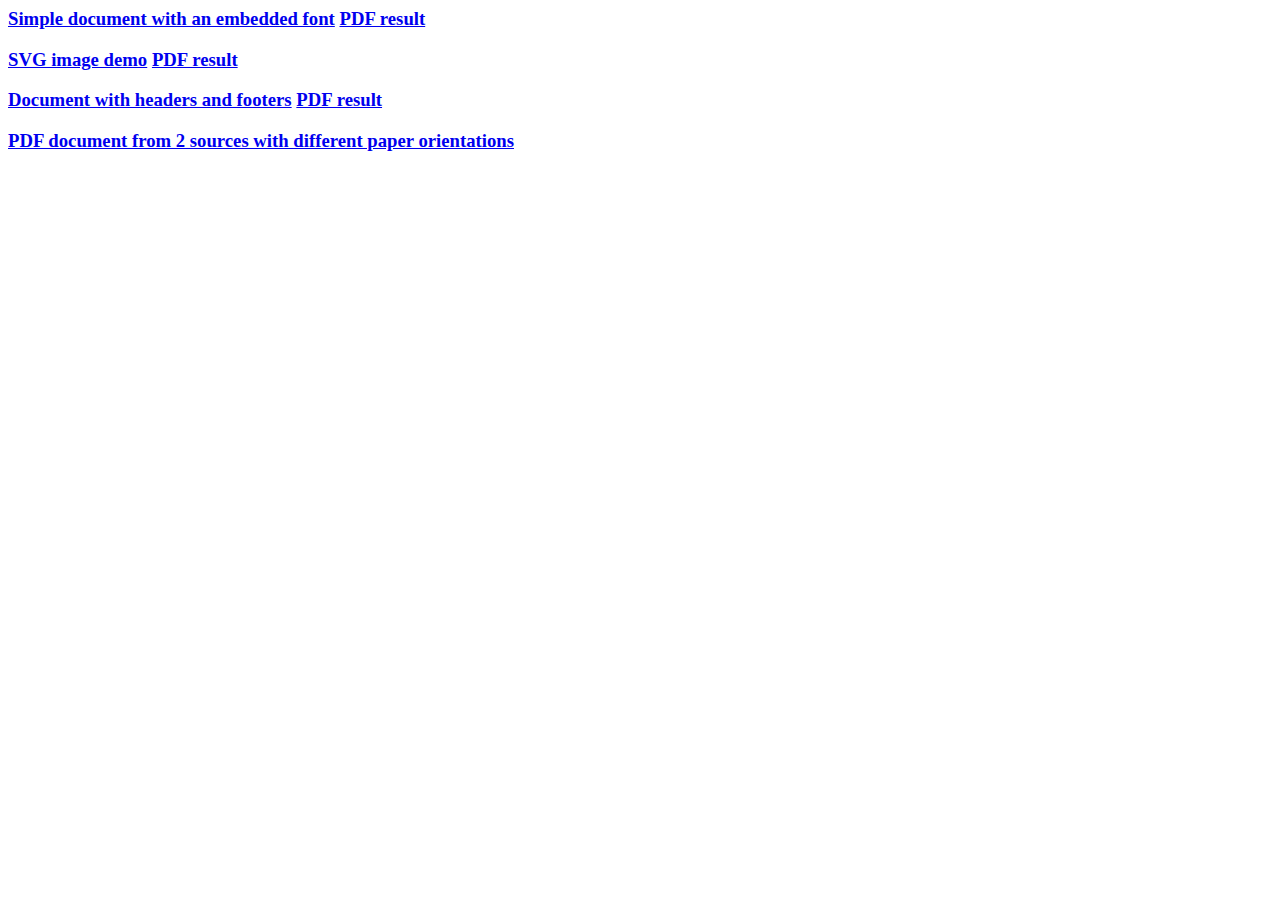
==== Samples/index.html @ daaf2503 "Sample HTML and PDF added." ====
<html>
<head>
</head>
<body>

<h3><a href="fontEmbeding.html">Simple document with an embedded font</a>  <a target="_blank" href="fontEmbeding.pdf">PDF result</a></h3>

<h3><a href="testSvg.html">SVG image demo</a>  <a target="_blank" href="testSvg.pdf">PDF result</a></h3>

<h3><a href="fontEmbeding.html">Document with headers and footers</a>  <a target="_blank" href="fontEmbeding.pdf">PDF result</a></h3>

<h3><a target="_blank" href="MultiplePaperOrientations.pdf">PDF document from 2 sources with different paper orientations</a></h3>


</body>
</html>
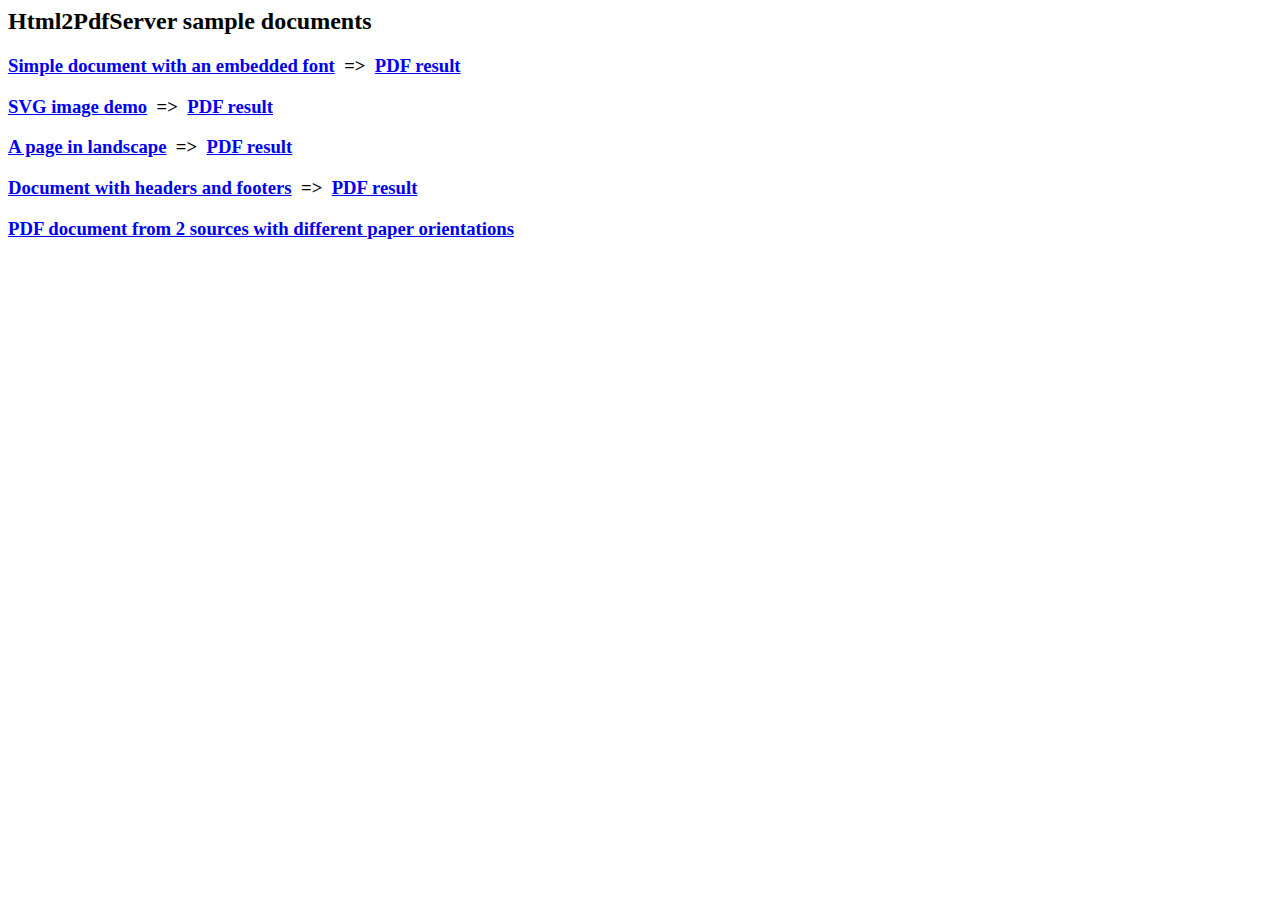
==== commit fd65e291: "Better samples." ====
--- a/Samples/index.html
+++ b/Samples/index.html
@@ -2,15 +2,17 @@
 <head>
 </head>
 <body>
+<h2>Html2PdfServer sample documents</h2>
 
-<h3><a href="fontEmbeding.html">Simple document with an embedded font</a>  <a target="_blank" href="fontEmbeding.pdf">PDF result</a></h3>
+<h3><a href="fontEmbeding.html">Simple document with an embedded font</a> &nbsp;=>&nbsp; <a target="_blank" href="fontEmbeding.pdf">PDF result</a></h3>
 
-<h3><a href="testSvg.html">SVG image demo</a>  <a target="_blank" href="testSvg.pdf">PDF result</a></h3>
+<h3><a href="testSvg.html">SVG image demo</a> &nbsp;=>&nbsp; <a target="_blank" href="testSvg.pdf">PDF result</a></h3>
 
-<h3><a href="fontEmbeding.html">Document with headers and footers</a>  <a target="_blank" href="fontEmbeding.pdf">PDF result</a></h3>
+<h3><a href="LandscapePage.html">A page in landscape</a> &nbsp;=>&nbsp; <a target="_blank" href="LandscapePage.pdf">PDF result</a></h3>
+
+<h3><a href="header-footerDemo.html">Document with headers and footers</a> &nbsp;=>&nbsp; <a target="_blank" href="header-footerDemo.pdf">PDF result</a></h3>
 
 <h3><a target="_blank" href="MultiplePaperOrientations.pdf">PDF document from 2 sources with different paper orientations</a></h3>
 
-
 </body>
 </html>
